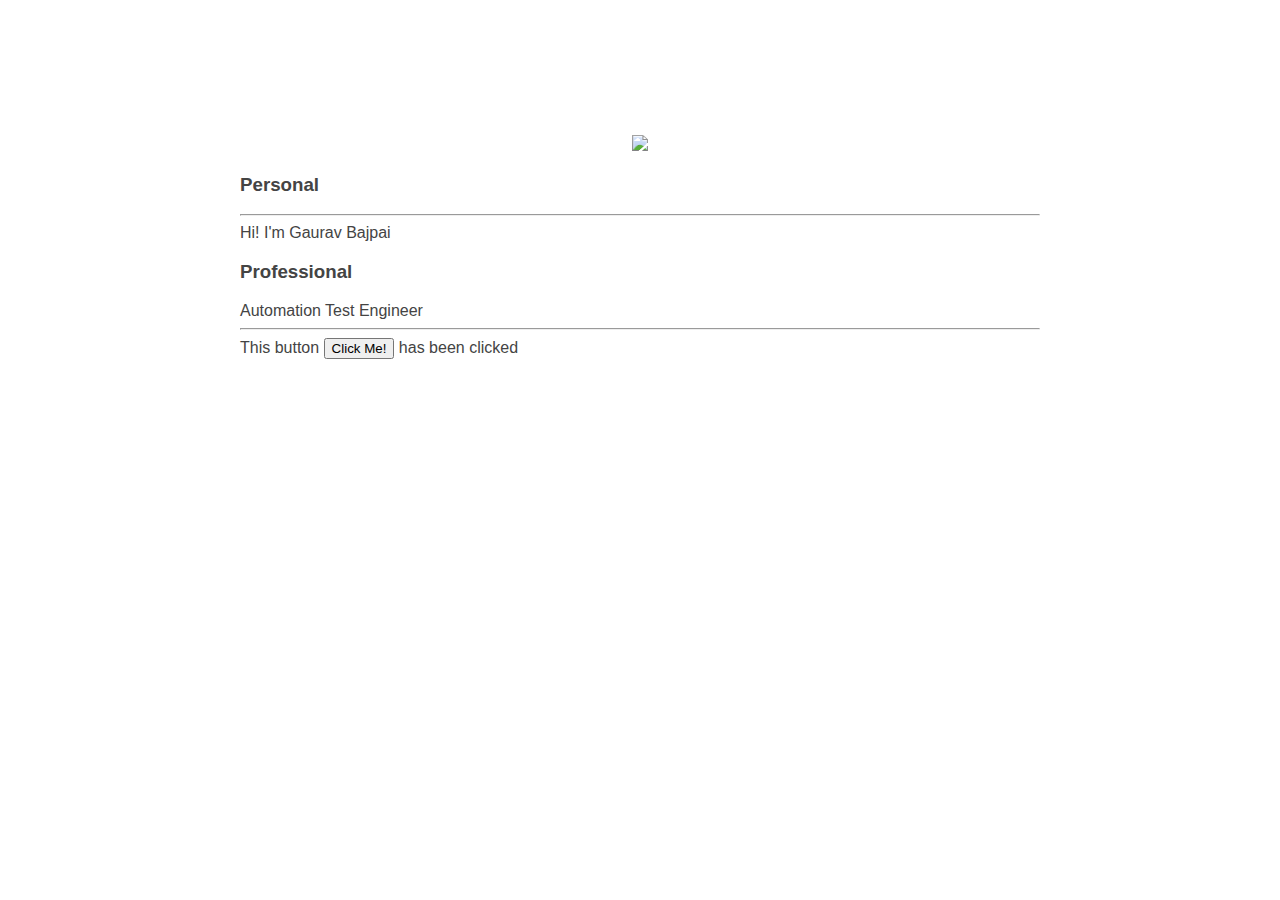
==== ui/index.html @ 87f30afd "[imad-console] Updates ui/index.html" ====
<!doctype html>
<html>
    <head>
        <link href="/ui/style.css" rel="stylesheet" />
    </head>
    <body>
        <div class="container">
        <div id="madi" class="center">
            <img src="https://scontent.fmaa1-2.fna.fbcdn.net/v/t1.0-9/20294135_1965728796774450_2111323696784843568_n.jpg?oh=447b0a724c2b921ad74891585a136c10&oe=5A2ADD14" class="img-medium"/>
        </div>
        <h3> Personal</h3>
        <hr/>
        
        <div> Hi! I'm Gaurav Bajpai</div>
       <h3> Professional</h3>
       
        
        <div> Automation Test Engineer</div>
       
       
        <hr/>
        
    <div class="footer">
        This button <button id="counter">Click Me!</button> has been clicked <span id="count"></span>
    </div>
     
     </div>
    </body>
</html>
---- ui/style.css ----
body {
    font-family: sans-serif;
    
    margin-top: 75px;
}

.center {
    text-align: center;
}

.text-big {
    font-size: 300%;
}

.bold {
    font-weight: bold;
}

.img-medium {
    height: 200px;
}
.container{
        max-width: 800px;
        margin: 0 auto;
        color: #444444;
        font-family: sans-serif;
        padding-top: 60px;
        padding-left: 20px;
        padding-right: 20px;
}
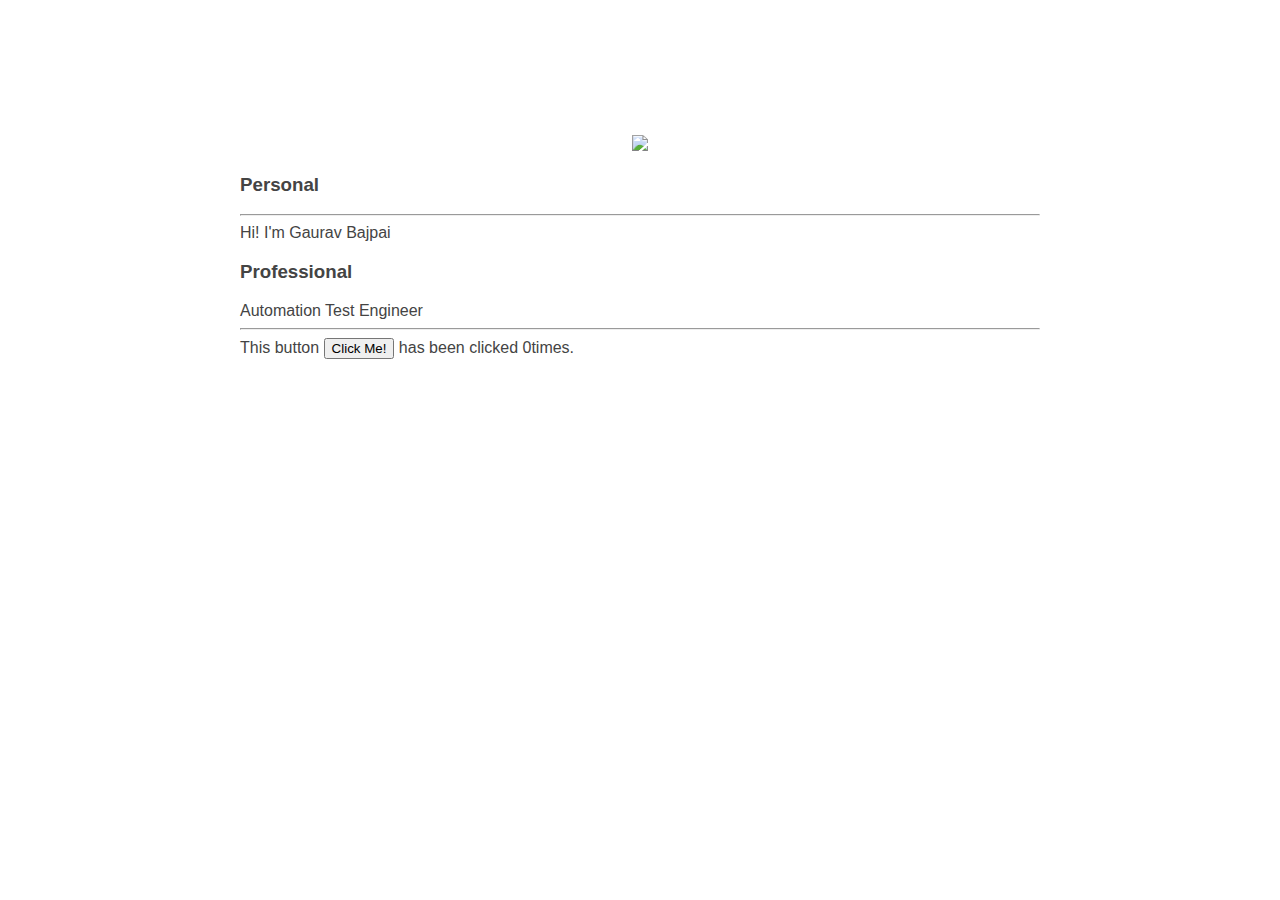
==== commit 4128e80a: "[imad-console] Updates ui/index.html" ====
--- a/ui/index.html
+++ b/ui/index.html
@@ -21,7 +21,7 @@
         <hr/>
         
     <div class="footer">
-        This button <button id="counter">Click Me!</button> has been clicked <span id="count"></span>
+        This button <button id="counter">Click Me!</button> has been clicked <span id="count">0</span>times.
     </div>
      
      </div>
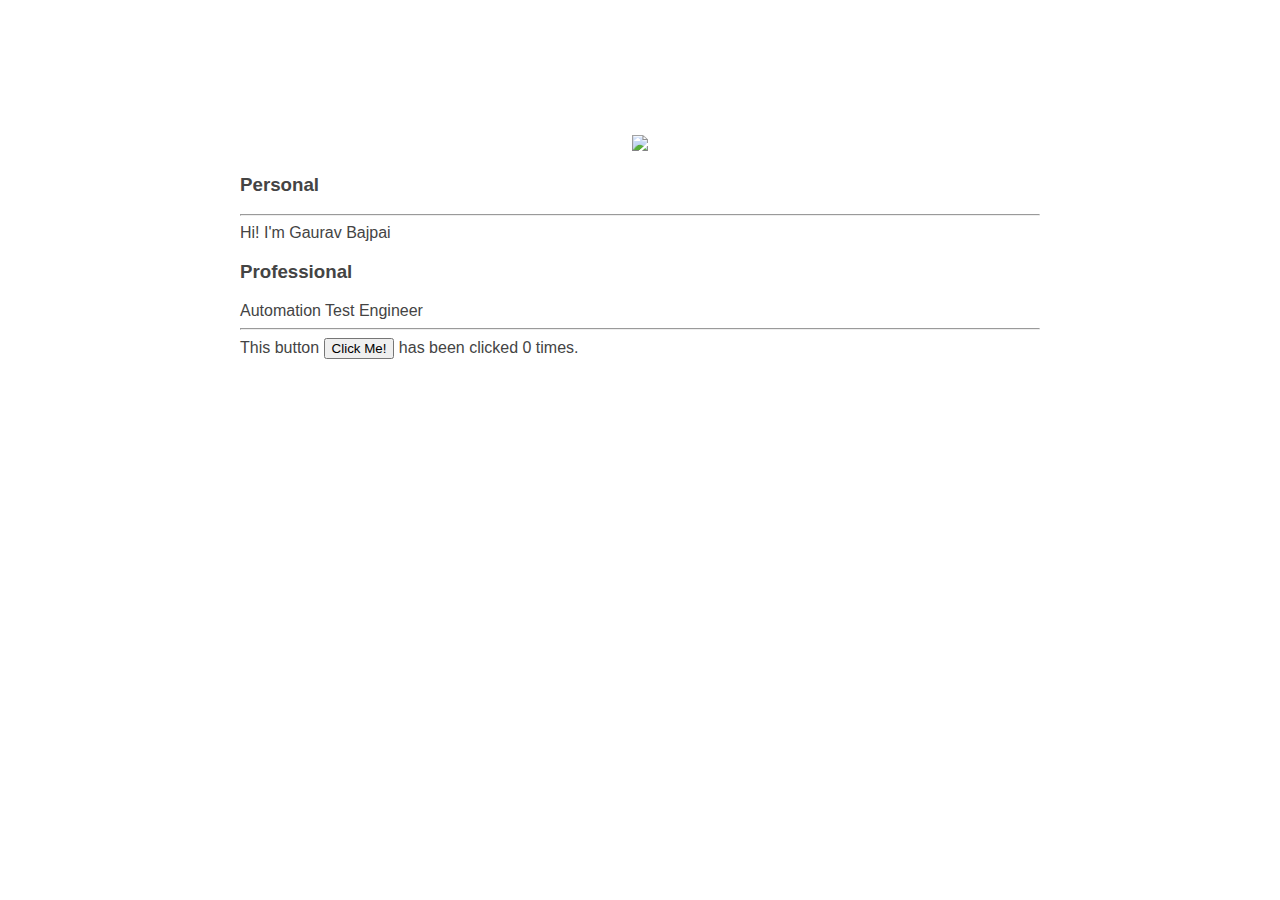
==== commit 9c838786: "[imad-console] Updates ui/index.html" ====
--- a/ui/index.html
+++ b/ui/index.html
@@ -21,7 +21,7 @@
         <hr/>
         
     <div class="footer">
-        This button <button id="counter">Click Me!</button> has been clicked <span id="count">0</span>times.
+        This button <button id="counter">Click Me!</button> has been clicked <span id="count">0</span> times.
     </div>
      
      </div>
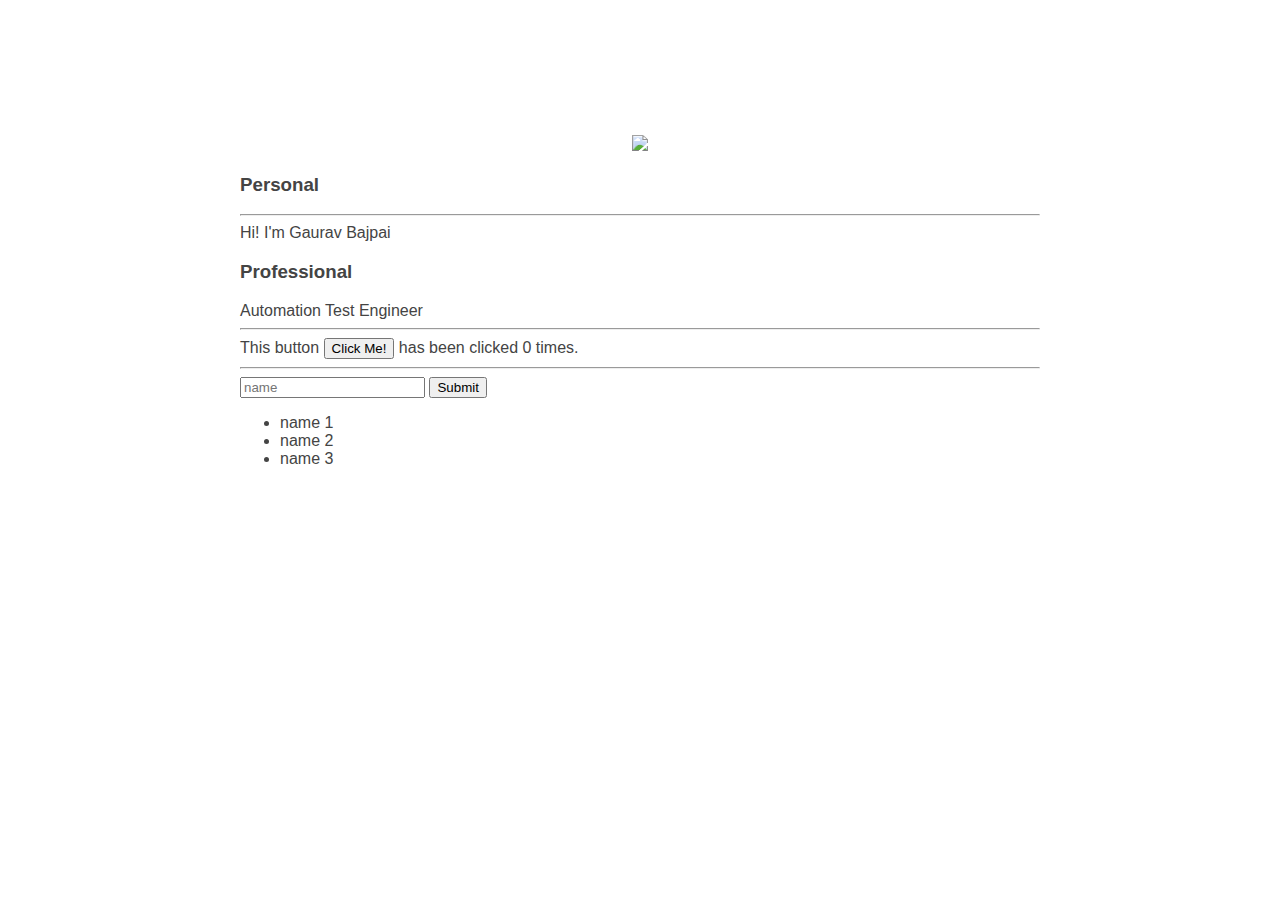
==== commit edb2cf60: "[imad-console] Updates ui/index.html" ====
--- a/ui/index.html
+++ b/ui/index.html
@@ -23,7 +23,18 @@
     <div class="footer">
         This button <button id="counter">Click Me!</button> has been clicked <span id="count">0</span> times.
     </div>
+    
+     <hr/>
      
+     <input type="text" id="name" placeholder="name"></input> 
+     <input type="submit" value="Submit"></input> 
+    <ul>
+        <li>name 1</li>
+        <li>name 2</li>
+        <li>name 3</li>
+    </ul>
+    
      </div>
+     <script type="text/javascript" src="/ui/main.js"></script>
     </body>
 </html>
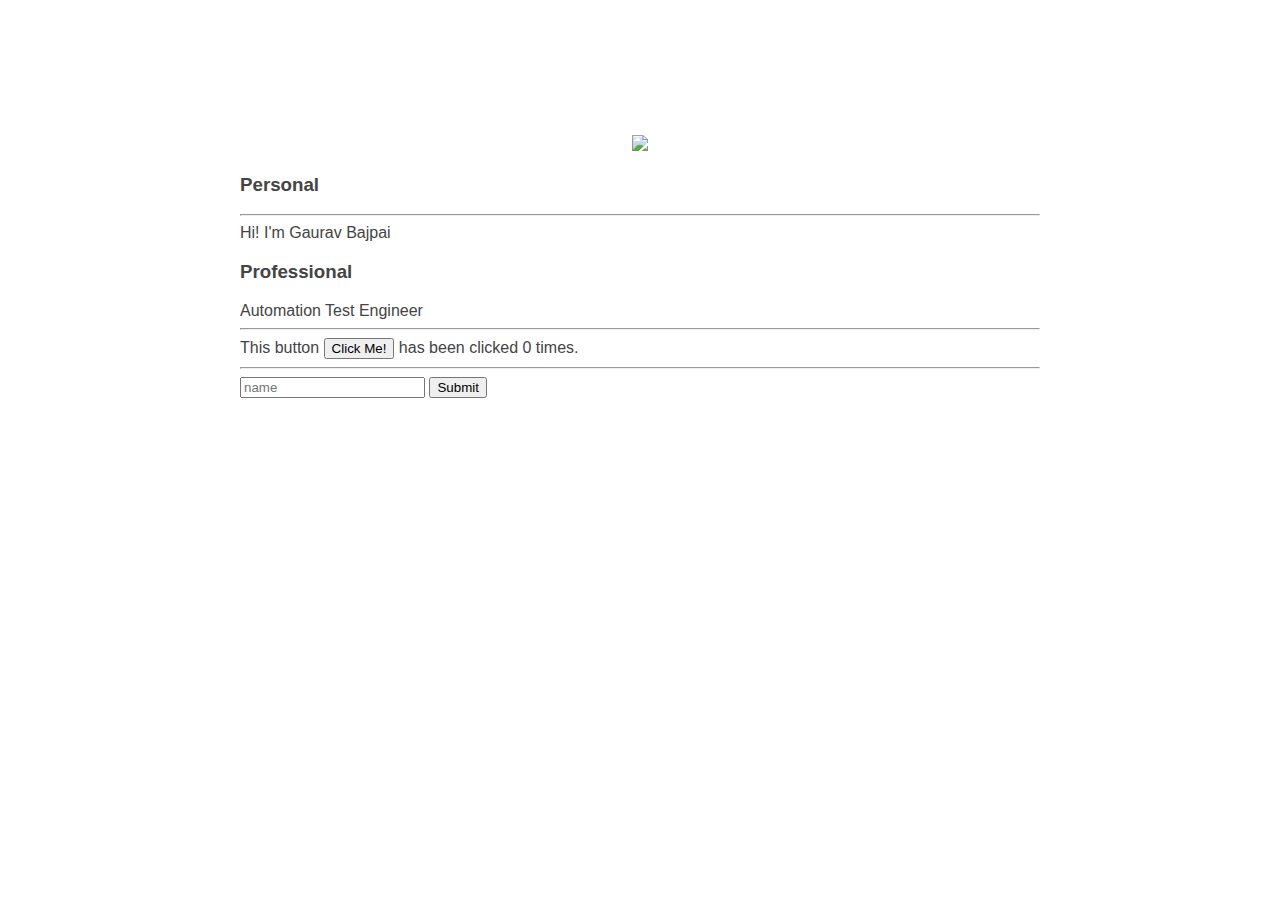
==== commit 92ae952a: "[imad-console] Updates ui/index.html" ====
--- a/ui/index.html
+++ b/ui/index.html
@@ -27,11 +27,9 @@
      <hr/>
      
      <input type="text" id="name" placeholder="name"></input> 
-     <input type="submit" value="Submit"></input> 
-    <ul>
-        <li>name 1</li>
-        <li>name 2</li>
-        <li>name 3</li>
+     <input type="submit" value="Submit" id="submit_btn"></input> 
+    <ul id="namelist">
+       
     </ul>
     
      </div>
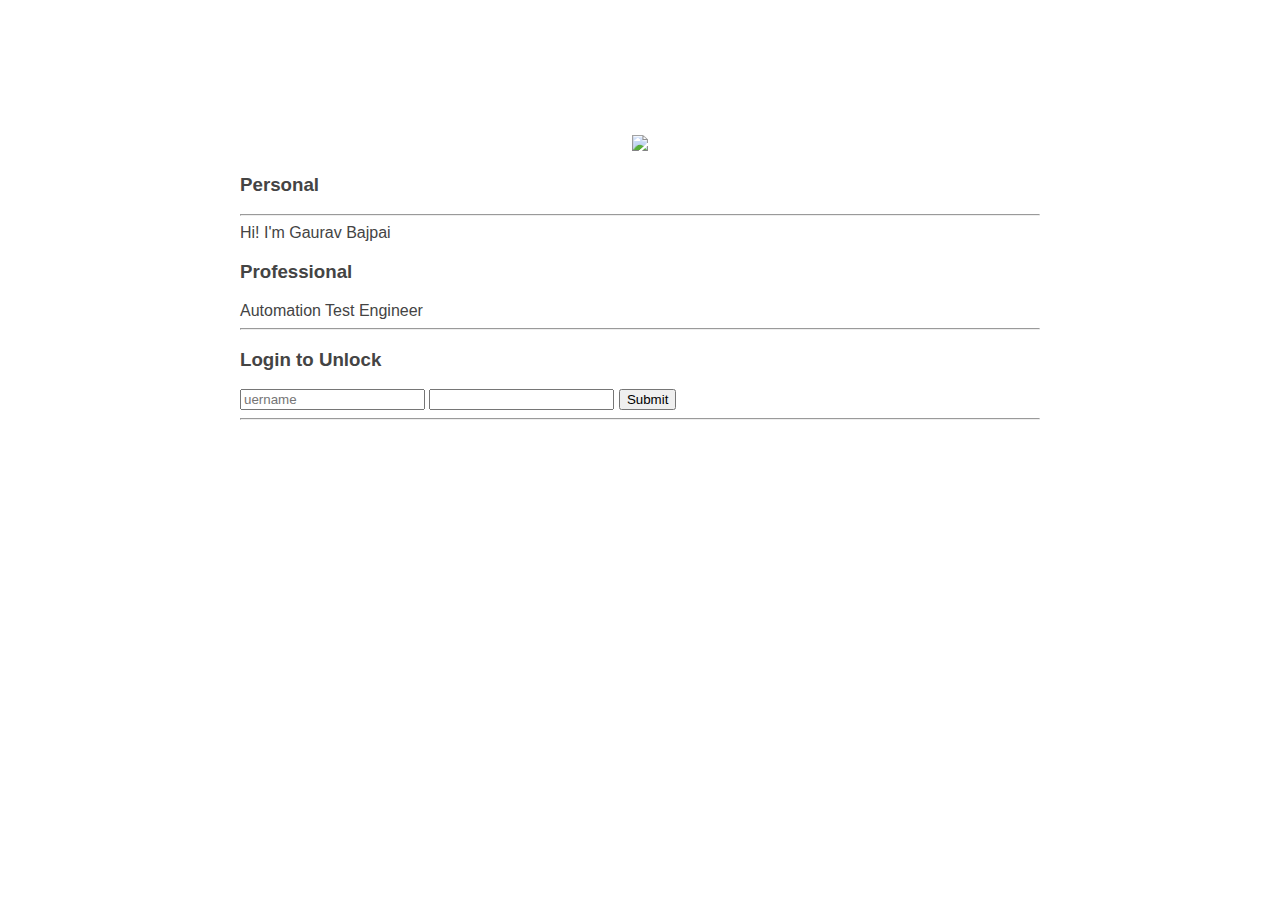
==== commit 74f2937b: "[imad-console] Updates ui/index.html" ====
--- a/ui/index.html
+++ b/ui/index.html
@@ -13,24 +13,24 @@
         
         <div> Hi! I'm Gaurav Bajpai</div>
        <h3> Professional</h3>
+       <div> Automation Test Engineer</div>
+       <hr/>
        
-        
-        <div> Automation Test Engineer</div>
+       <h3> Login to Unlock</h3>
+       
+       <div> 
+       <input type="text" id="username" placeholder = "uername"/>
+       <input type="password" id="password"/>
+       <input type="submit" id="submit_btn"/>
+       
+       </div>
+       <hr/>
        
        
-        <hr/>
+       <div class="footer">
+           
+       </div>
         
-    <div class="footer">
-        This button <button id="counter">Click Me!</button> has been clicked <span id="count">0</span> times.
-    </div>
-    
-     <hr/>
-     
-     <input type="text" id="name" placeholder="name"></input> 
-     <input type="submit" value="Submit" id="submit_btn"></input> 
-    <ul id="namelist">
-       
-    </ul>
     
      </div>
      <script type="text/javascript" src="/ui/main.js"></script>
